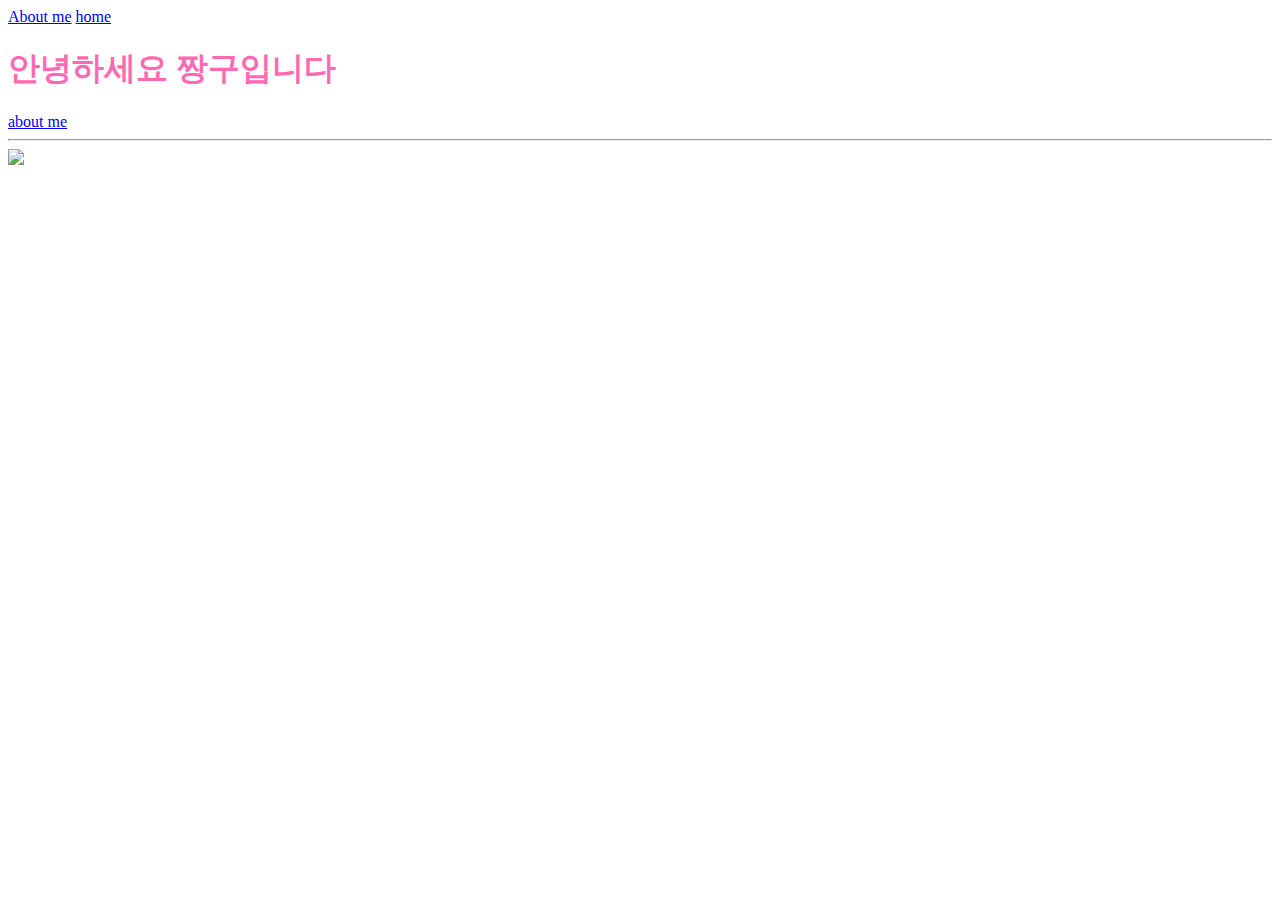
==== index.html @ 338c2ab8 "practiced CSS" ====
<!DOCTYPE html>
<html lang="en">
<head>
	<meta charset="UTF-8">
	<title>나의 홈페이지</title>
	
	<link rel="stylesheet" type="text/css" href="basic_style.css"/>
</head>
<body>

	<nav>
		<a href="about_me.html">About me</a>
		<a href="index.html">home</a>

	</nav>
	<h1>안녕하세요 짱구입니다</h1>
	<p></p>

	<a href="about_me.html">about me</a>

	<hr/>

	<img width="300px" src="https://images.pexels.com/photos/4997546/pexels-photo-4997546.jpeg?auto=compress&cs=tinysrgb&dpr=2&w=500">

</body>
</html>
---- basic_style.css ----
h1 {color: hotpink;}
		p {color: gray;}
		img {width:200px;}
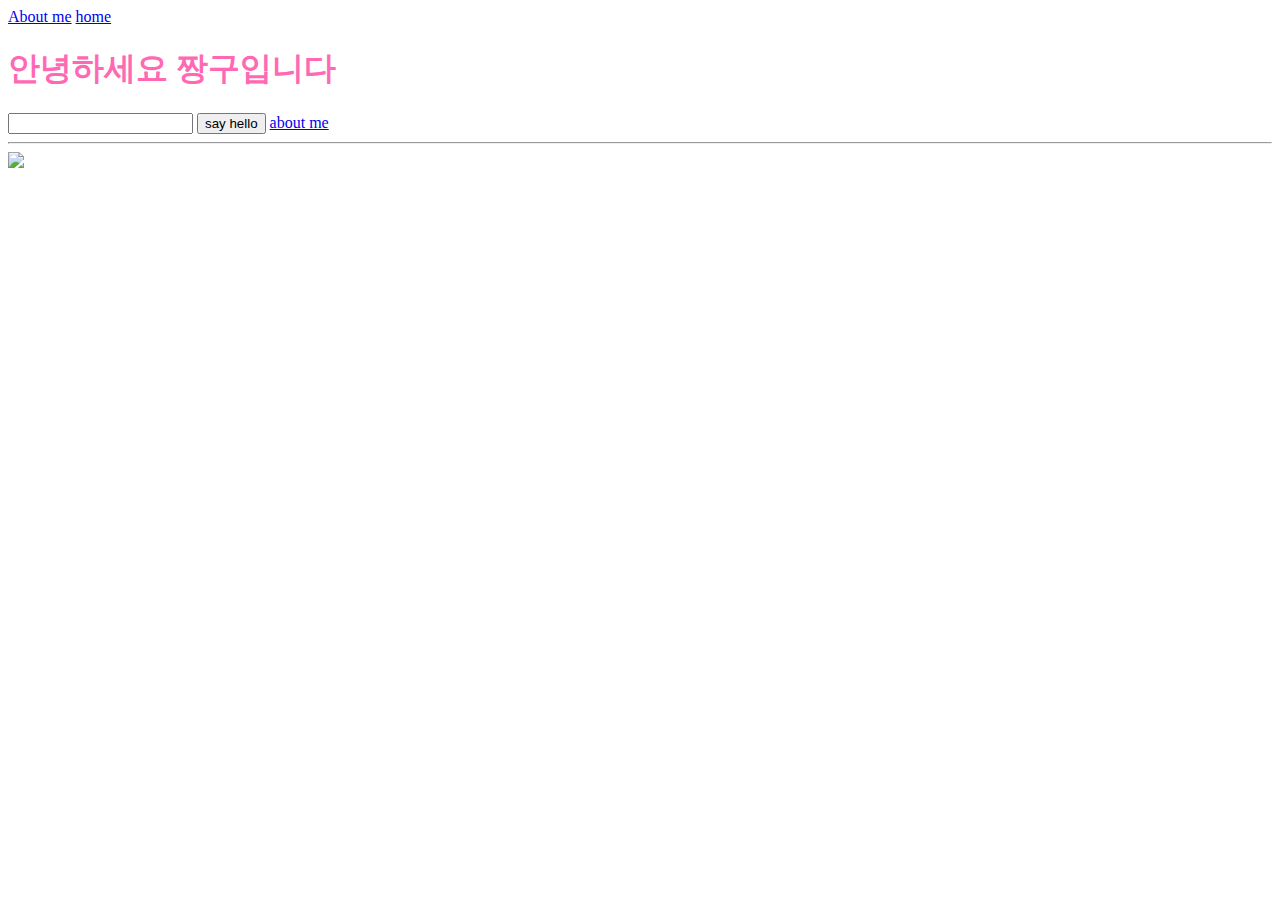
==== commit 2d66ac42: "javascript practice" ====
--- a/index.html
+++ b/index.html
@@ -16,6 +16,9 @@
 	<h1>안녕하세요 짱구입니다</h1>
 	<p></p>
 
+	<input type="text" name="name" id="name" onkeyup="doSomething()">
+	<button type="button" onclick="alert('abc')"> say hello </button>
+
 	<a href="about_me.html">about me</a>
 
 	<hr/>
